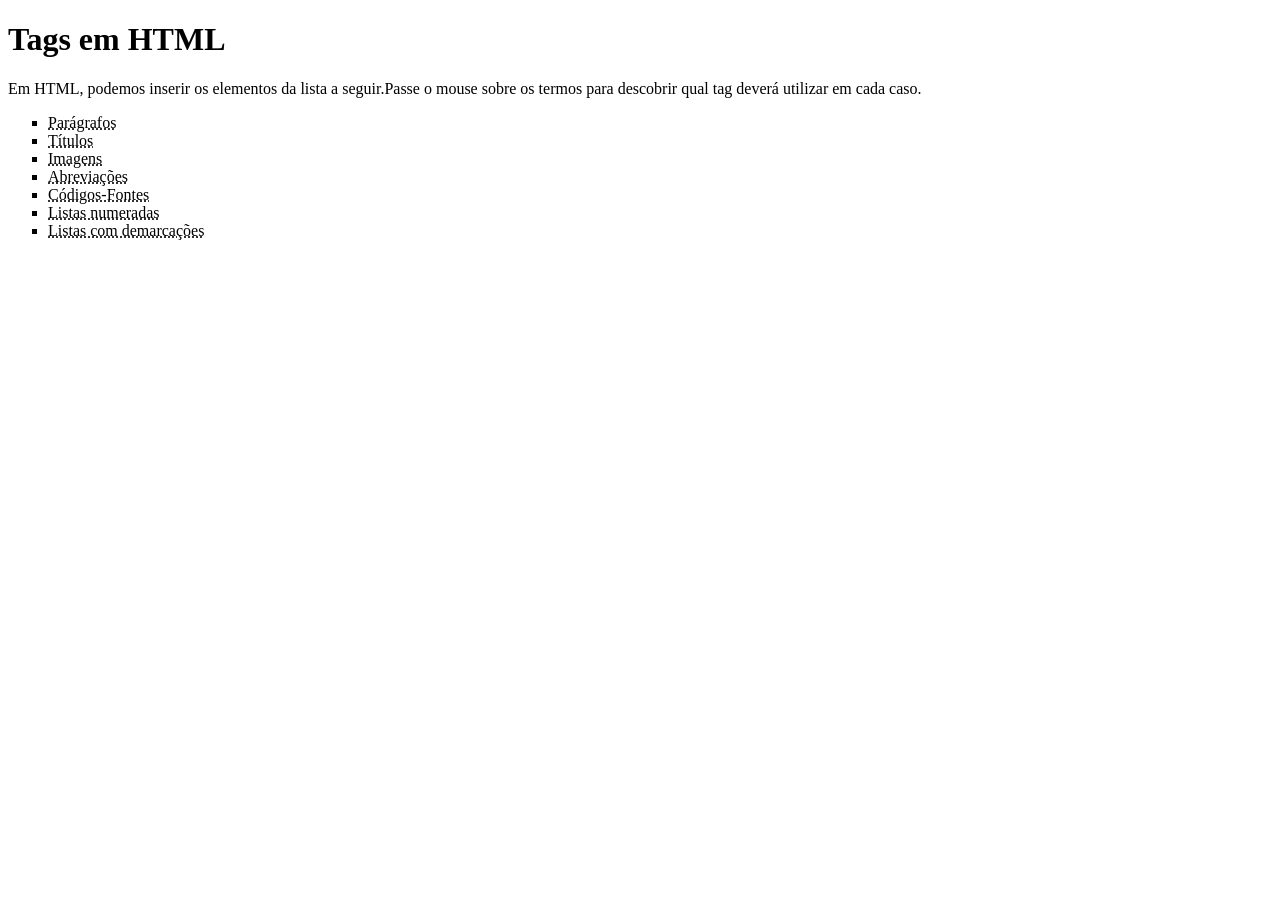
==== desafios/desafio006/index.html @ 236e32d5 "Initial commit" ====
<!DOCTYPE html>
<html lang="pt-br">
<head>
    <meta charset="UTF-8">
    <meta http-equiv="X-UA-Compatible" content="IE=edge">
    <meta name="viewport" content="width=device-width, initial-scale=1.0">
    <title>Tags Html</title>
</head>
<body>
    <h1>Tags em HTML</h1>

    <P>Em HTML, podemos inserir os elementos da lista a seguir.Passe o mouse sobre os termos para descobrir qual tag deverá utilizar em cada caso.</P>

    <ul type="square">
        <li><abbr title="Use a tag <p>">Parágrafos</abbr></li>
        <li><abbr title="Use as tags <h1>....<h6>">Títulos</abbr></li>
        <li><abbr title="Use a tag <img>">Imagens</abbr></li>
        <li><abbr title="Use a tag <abbr>">Abreviações</abbr></li>
        <li><abbr title="Use a tag <fonte>">Códigos-Fontes</abbr></li>
        <li><abbr title="Use as tags <ol> e <li>">Listas numeradas</abbr></li>
        <li><abbr title="Use as tags <ul> e <li>">Listas com demarcações</abbr></li>
    </ul>
</body>
</html>
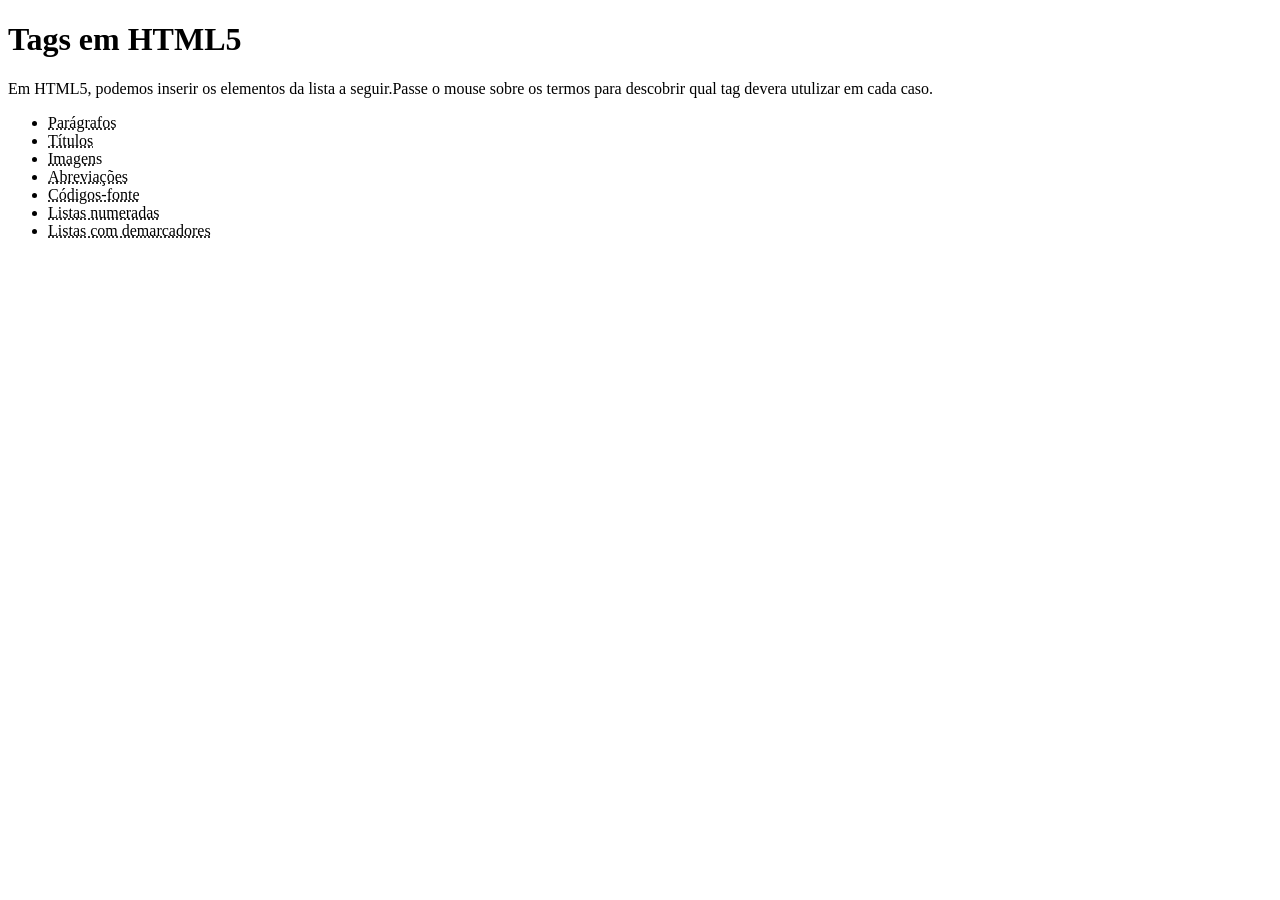
==== commit 651ebf04: "Criei o desafio 06" ====
--- a/desafios/desafio006/index.html
+++ b/desafios/desafio006/index.html
@@ -4,21 +4,21 @@
     <meta charset="UTF-8">
     <meta http-equiv="X-UA-Compatible" content="IE=edge">
     <meta name="viewport" content="width=device-width, initial-scale=1.0">
-    <title>Tags Html</title>
+    <title>Tags em HTML</title>
 </head>
 <body>
-    <h1>Tags em HTML</h1>
+    <h1>Tags em HTML5</h1>
 
-    <P>Em HTML, podemos inserir os elementos da lista a seguir.Passe o mouse sobre os termos para descobrir qual tag deverá utilizar em cada caso.</P>
+    <P>Em HTML5, podemos inserir os elementos da lista a seguir.Passe o mouse sobre os termos para descobrir qual tag devera utulizar em  cada caso.</P>
 
-    <ul type="square">
+    <ul>
         <li><abbr title="Use a tag <p>">Parágrafos</abbr></li>
-        <li><abbr title="Use as tags <h1>....<h6>">Títulos</abbr></li>
-        <li><abbr title="Use a tag <img>">Imagens</abbr></li>
+        <li><abbr title="Use a tag <h1>...<h6>">Títulos</abbr></li>
+        <li><abbr title="Use a tag <img>">Imagen</abbr>s</li>
         <li><abbr title="Use a tag <abbr>">Abreviações</abbr></li>
-        <li><abbr title="Use a tag <fonte>">Códigos-Fontes</abbr></li>
-        <li><abbr title="Use as tags <ol> e <li>">Listas numeradas</abbr></li>
-        <li><abbr title="Use as tags <ul> e <li>">Listas com demarcações</abbr></li>
+        <li><abbr title="Use a tag <code>">Códigos-fonte</abbr></li>
+        <li><abbr title="Use a tag <ol> e <li>">Listas numeradas</abbr></li>
+        <li><abbr title="Use a tag <ul> e <li>">Listas com demarcadores</abbr></li>
     </ul>
 </body>
 </html>
